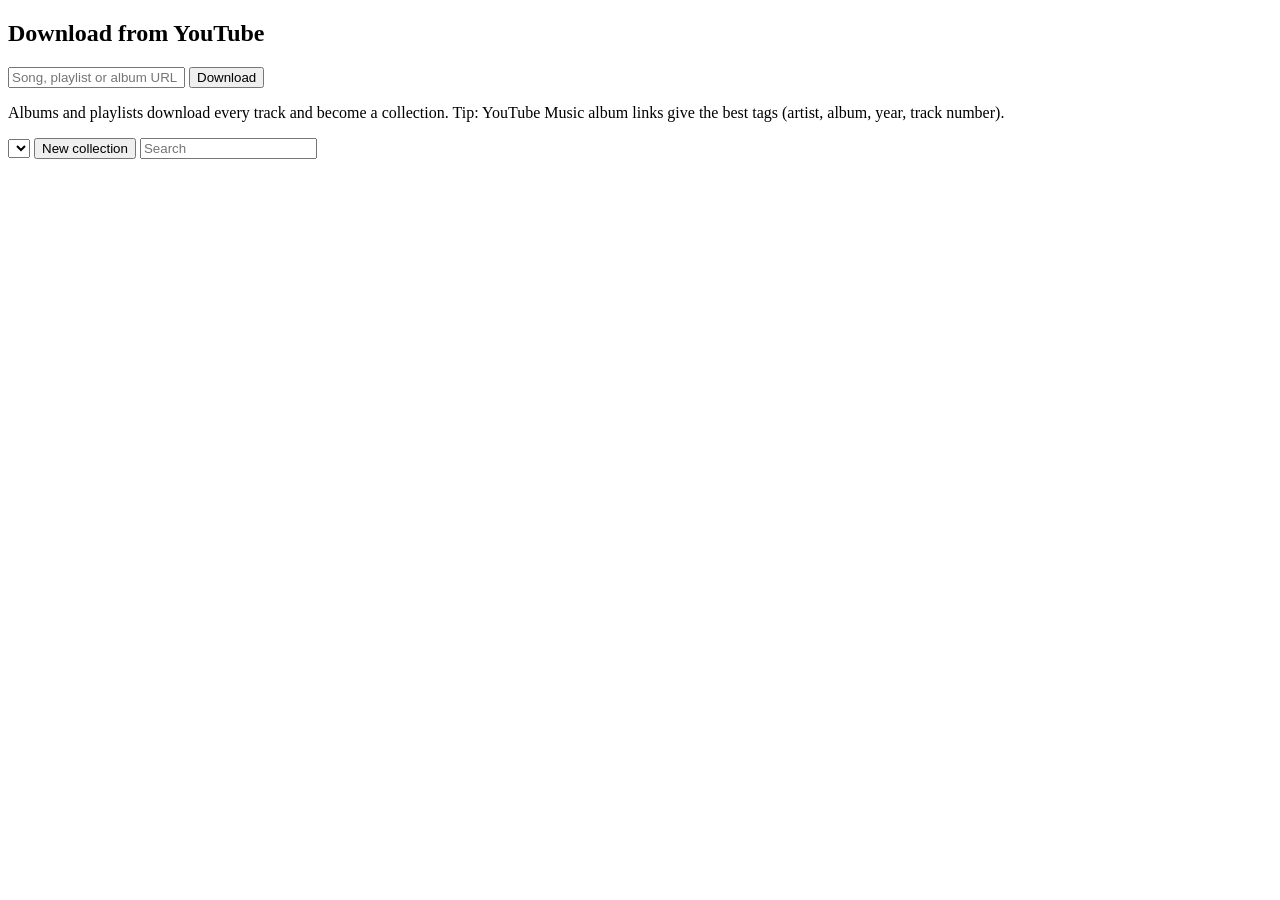
==== app/static/index.html @ 7b0f3861 "Audio Workstation: self-hosted song downloader, stem splitter and mixer One Docker container: yt-dlp" ====
<!doctype html>
<html lang="en">
<head>
<meta charset="utf-8"><meta name="viewport" content="width=device-width, initial-scale=1">
<title>Audio Workstation</title>
<link rel="stylesheet" href="/static/style.css">
<script src="/static/common.js"></script>
</head>
<body>
<main>
  <section class="panel">
    <h2>Download from YouTube</h2>
    <form id="dl" class="row">
      <input id="url" type="url" class="grow" required placeholder="Song, playlist or album URL (YouTube or YouTube Music)">
      <button class="primary">Download</button>
    </form>
    <p class="muted">Albums and playlists download every track and become a collection. Tip: YouTube Music album links give the best tags (artist, album, year, track number).</p>
    <div id="active"></div>
  </section>

  <section class="panel">
    <div class="row" style="margin-bottom:8px">
      <select id="filter"></select>
      <button id="newCol">New collection</button>
      <button id="delCol" class="danger" hidden>Delete collection</button>
      <span class="grow"></span>
      <input id="search" type="text" placeholder="Search">
    </div>
    <div id="songs"></div>
  </section>
</main>

<dialog id="edit">
  <form method="dialog" id="editForm">
    <h2>Edit details</h2>
    <label>Title <input name="title"></label>
    <label>Artist <input name="artist"></label>
    <label>Album <input name="album"></label>
    <div class="row">
      <label class="grow">Year <input name="year"></label>
      <label class="grow">Track # <input name="track"></label>
    </div>
    <label>Genre <input name="genre"></label>
    <p class="muted">Saved into the MP3 file's tags too.</p>
    <div class="row"><span class="grow"></span><button value="cancel" formnovalidate>Cancel</button><button class="primary" value="save">Save</button></div>
  </form>
</dialog>

<script>
header("library");
let songs = [], collections = {}, editing = null, lastData = "";
const $ = id => document.getElementById(id);

async function load() {
  const [newSongs, newCols, jobs] = await Promise.all([api("/api/songs"), api("/api/collections"), api("/api/jobs")]);
  const data = JSON.stringify([newSongs, newCols, jobs]);
  if (data === lastData) return;  // re-rendering would close an open dropdown
  lastData = data; songs = newSongs; collections = newCols;
  $("active").innerHTML = jobs.filter(j => j.kind === "download" && j.status !== "done").map(j =>
    `<p class="muted">${j.status === "error" ? "❌" : "⏳"} ${esc(j.target)} — ${esc(j.status === "error" ? j.message : j.message || j.status)}</p>`).join("");
  render();
}

function render() {
  const current = $("filter").value;
  $("filter").innerHTML = `<option value="">All songs (${songs.length})</option>` +
    Object.entries(collections).map(([n, ids]) => `<option value="${esc(n)}">${esc(n)} (${ids.length})</option>`).join("");
  $("filter").value = current in collections ? current : "";
  const col = $("filter").value;
  $("delCol").hidden = !col;
  const q = $("search").value.toLowerCase();
  const list = songs.filter(s => (!col || collections[col].includes(s.id)) &&
    (!q || `${s.title} ${s.artist} ${s.album}`.toLowerCase().includes(q)));
  const options = Object.keys(collections).map(n => `<option value="${esc(n)}">${esc(n)}</option>`).join("");
  $("songs").innerHTML = list.map(s => `
    <div class="song">
      ${s.has_cover ? `<img class="cover" src="/media/${enc(s.id)}/cover.jpg" alt="">` : `<div class="cover"></div>`}
      <div class="grow">
        <div class="title"><a href="/song?id=${enc(s.id)}">${esc(s.title || s.id)}</a></div>
        <div class="muted">${esc([s.artist, s.album, s.year].filter(Boolean).join(" · "))}
          ${s.stems.length ? ` · ${s.stems.length} tracks` : ""}</div>
      </div>
      ${jobBadge(s.job)}
      ${col ? `<button data-act="uncol" data-id="${esc(s.id)}">Remove from collection</button>` :
        `<select data-act="col" data-id="${esc(s.id)}"><option value="">+ Collection</option>${options}</select>`}
      <button data-act="edit" data-id="${esc(s.id)}">Edit</button>
      <button data-act="del" data-id="${esc(s.id)}" class="danger">Delete</button>
    </div>`).join("") || `<p class="muted">No songs yet. Paste a YouTube link above.</p>`;
}

$("dl").onsubmit = async e => {
  e.preventDefault();
  try { await api("/api/download", { method: "POST", body: { url: $("url").value } }); $("url").value = ""; load(); }
  catch (err) { alert(err.message); }
};
$("filter").onchange = render;
$("search").oninput = render;
$("newCol").onclick = async () => {
  const name = prompt("Collection name");
  if (!name) return;
  const res = await api("/api/collections", { method: "POST", body: { name } });
  await load(); $("filter").value = res.name; render();
};
$("delCol").onclick = async () => {
  const name = $("filter").value;
  if (!confirm(`Delete collection "${name}"? The songs stay in your library.`)) return;
  await api(`/api/collections/${enc(name)}`, { method: "DELETE" }); $("filter").value = ""; load();
};

$("songs").onclick = async e => {
  const { act, id } = e.target.dataset;
  try {
    if (act === "del" && confirm("Delete this song and all its tracks?")) {
      await api(`/api/songs/${enc(id)}`, { method: "DELETE" }); load();
    } else if (act === "uncol") {
      await api(`/api/collections/${enc($("filter").value)}/songs/${enc(id)}`, { method: "DELETE" }); load();
    } else if (act === "edit") {
      editing = songs.find(s => s.id === id);
      for (const input of $("editForm").querySelectorAll("input")) input.value = editing[input.name] ?? "";
      $("edit").showModal();
    }
  } catch (err) { alert(err.message); }
};
$("songs").onchange = async e => {
  const { act, id } = e.target.dataset;
  if (act === "col" && e.target.value) {
    await api(`/api/collections/${enc(e.target.value)}/songs/${enc(id)}`, { method: "PUT" }); load();
  }
};
$("edit").onclose = async () => {
  if ($("edit").returnValue !== "save") return;
  const body = Object.fromEntries(new FormData($("editForm")));
  try { await api(`/api/songs/${enc(editing.id)}`, { method: "PATCH", body }); load(); } catch (err) { alert(err.message); }
};

load();
setInterval(() => { if (!$("edit").open) load(); }, 3000);
</script>
</body>
</html>
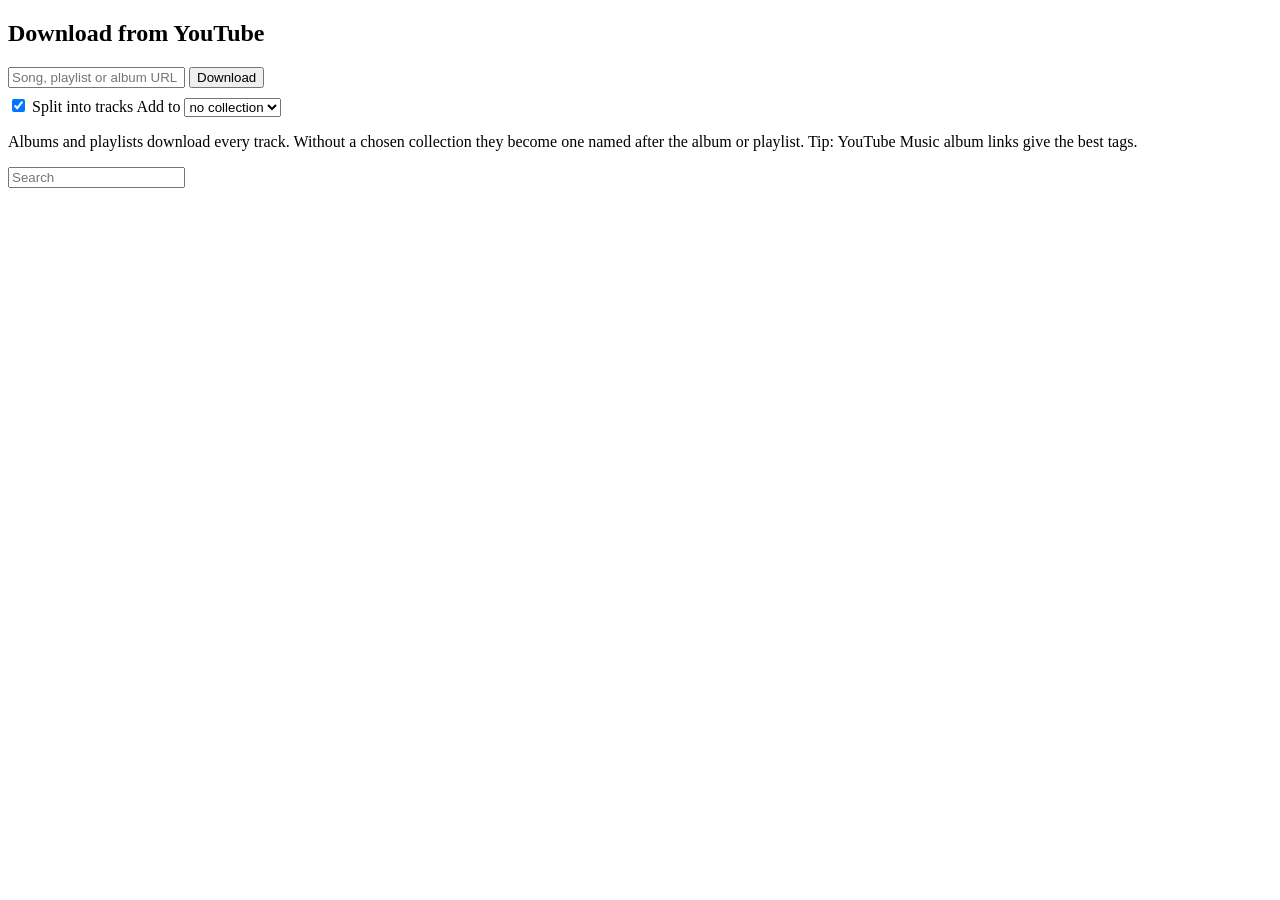
==== commit 2b086b1e: "Download options, backing-track export, collections sidebar, job history controls - Download form: "" ====
--- a/app/static/index.html
+++ b/app/static/index.html
@@ -7,130 +7,162 @@
 <script src="/static/common.js"></script>
 </head>
 <body>
-<main>
-  <section class="panel">
-    <h2>Download from YouTube</h2>
-    <form id="dl" class="row">
-      <input id="url" type="url" class="grow" required placeholder="Song, playlist or album URL (YouTube or YouTube Music)">
-      <button class="primary">Download</button>
-    </form>
-    <p class="muted">Albums and playlists download every track and become a collection. Tip: YouTube Music album links give the best tags (artist, album, year, track number).</p>
-    <div id="active"></div>
-  </section>
+<main class="layout">
+  <nav class="panel side" id="side"></nav>
 
-  <section class="panel">
-    <div class="row" style="margin-bottom:8px">
-      <select id="filter"></select>
-      <button id="newCol">New collection</button>
-      <button id="delCol" class="danger" hidden>Delete collection</button>
-      <span class="grow"></span>
-      <input id="search" type="text" placeholder="Search">
-    </div>
-    <div id="songs"></div>
-  </section>
+  <div>
+    <section class="panel">
+      <h2>Download from YouTube</h2>
+      <form id="dl">
+        <div class="row">
+          <input id="url" type="url" class="grow" required placeholder="Song, playlist or album URL (YouTube or YouTube Music)">
+          <button class="primary">Download</button>
+        </div>
+        <div class="row" style="margin-top:8px">
+          <label class="row"><input type="checkbox" id="split" checked> Split into tracks</label>
+          <label class="row">Add to <select id="dlCol"><option value="">no collection</option></select></label>
+        </div>
+      </form>
+      <p class="muted">Albums and playlists download every track. Without a chosen collection they become one named after the album or playlist. Tip: YouTube Music album links give the best tags.</p>
+      <div id="active"></div>
+    </section>
+
+    <section class="panel">
+      <div class="row" style="margin-bottom:8px">
+        <h2 class="grow" style="margin:0" id="heading"></h2>
+        <button id="delCol" class="danger" hidden>Delete collection</button>
+        <input id="search" type="text" placeholder="Search">
+      </div>
+      <div id="songs"></div>
+    </section>
+  </div>
 </main>
 
 <dialog id="edit">
   <form method="dialog" id="editForm">
     <h2>Edit details</h2>
     <label>Title <input name="title"></label>
-    <label>Artist <input name="artist"></label>
-    <label>Album <input name="album"></label>
+    <label>Artist <input name="artist" list="dl-artist"></label>
+    <label>Album <input name="album" list="dl-album"></label>
     <div class="row">
-      <label class="grow">Year <input name="year"></label>
+      <label class="grow">Year <input name="year" list="dl-year"></label>
       <label class="grow">Track # <input name="track"></label>
     </div>
-    <label>Genre <input name="genre"></label>
-    <p class="muted">Saved into the MP3 file's tags too.</p>
+    <label>Genre <input name="genre" list="dl-genre"></label>
+    <p class="muted">Start typing to search existing values, or enter a new one. Saved into the MP3 tags too.</p>
     <div class="row"><span class="grow"></span><button value="cancel" formnovalidate>Cancel</button><button class="primary" value="save">Save</button></div>
   </form>
+  <datalist id="dl-artist"></datalist><datalist id="dl-album"></datalist>
+  <datalist id="dl-year"></datalist><datalist id="dl-genre"></datalist>
+</dialog>
+
+<dialog id="colDialog">
+  <h2 id="colTitle">Collections</h2>
+  <div id="colList"></div>
+  <p class="muted" id="colEmpty" hidden>No collections yet. Create one with "+ New collection" in the sidebar.</p>
+  <form method="dialog" class="row"><span class="grow"></span><button class="primary">Done</button></form>
 </dialog>
 
 <script>
 header("library");
-let songs = [], collections = {}, editing = null, lastData = "";
+let songs = [], collections = {}, current = "", editing = null, colSong = null, lastData = "";
 const $ = id => document.getElementById(id);
 
 async function load() {
-  const [newSongs, newCols, jobs] = await Promise.all([api("/api/songs"), api("/api/collections"), api("/api/jobs")]);
-  const data = JSON.stringify([newSongs, newCols, jobs]);
-  if (data === lastData) return;  // re-rendering would close an open dropdown
+  const [newSongs, newCols, jobs, values] = await Promise.all([api("/api/songs"), api("/api/collections"), api("/api/jobs"), api("/api/values")]);
+  const data = JSON.stringify([newSongs, newCols, jobs, values]);
+  if (data === lastData) return;  // re-rendering would reset open controls
   lastData = data; songs = newSongs; collections = newCols;
   $("active").innerHTML = jobs.filter(j => j.kind === "download" && j.status !== "done").map(j =>
     `<p class="muted">${j.status === "error" ? "❌" : "⏳"} ${esc(j.target)} — ${esc(j.status === "error" ? j.message : j.message || j.status)}</p>`).join("");
+  for (const key of ["artist", "album", "year", "genre"])
+    $("dl-" + key).innerHTML = values[key].map(v => `<option value="${esc(v)}">`).join("");
   render();
 }
 
 function render() {
-  const current = $("filter").value;
-  $("filter").innerHTML = `<option value="">All songs (${songs.length})</option>` +
-    Object.entries(collections).map(([n, ids]) => `<option value="${esc(n)}">${esc(n)} (${ids.length})</option>`).join("");
-  $("filter").value = current in collections ? current : "";
-  const col = $("filter").value;
-  $("delCol").hidden = !col;
+  if (!(current in collections)) current = "";
+  const names = Object.keys(collections);
+  $("side").innerHTML = [`<a href="#" data-col="" class="${current ? "" : "on"}">All songs <span class="muted">${songs.length}</span></a>`,
+    ...names.map(n => `<a href="#" data-col="${esc(n)}" class="${n === current ? "on" : ""}">${esc(n)} <span class="muted">${collections[n].length}</span></a>`),
+    `<a href="#" data-new="1" class="muted">+ New collection</a>`].join("");
+  const dlCol = $("dlCol").value;
+  $("dlCol").innerHTML = `<option value="">no collection</option>` + names.map(n => `<option value="${esc(n)}">${esc(n)}</option>`).join("");
+  $("dlCol").value = names.includes(dlCol) ? dlCol : (current || "");
+  $("heading").textContent = current || "All songs";
+  $("delCol").hidden = !current;
+
   const q = $("search").value.toLowerCase();
-  const list = songs.filter(s => (!col || collections[col].includes(s.id)) &&
+  const list = songs.filter(s => (!current || collections[current].includes(s.id)) &&
     (!q || `${s.title} ${s.artist} ${s.album}`.toLowerCase().includes(q)));
-  const options = Object.keys(collections).map(n => `<option value="${esc(n)}">${esc(n)}</option>`).join("");
   $("songs").innerHTML = list.map(s => `
     <div class="song">
       ${s.has_cover ? `<img class="cover" src="/media/${enc(s.id)}/cover.jpg" alt="">` : `<div class="cover"></div>`}
       <div class="grow">
         <div class="title"><a href="/song?id=${enc(s.id)}">${esc(s.title || s.id)}</a></div>
         <div class="muted">${esc([s.artist, s.album, s.year].filter(Boolean).join(" · "))}
-          ${s.stems.length ? ` · ${s.stems.length} tracks` : ""}</div>
+          ${s.stems.length ? ` · ${s.stems.length} tracks` : s.job ? "" : " · not split"}</div>
       </div>
       ${jobBadge(s.job)}
-      ${col ? `<button data-act="uncol" data-id="${esc(s.id)}">Remove from collection</button>` :
-        `<select data-act="col" data-id="${esc(s.id)}"><option value="">+ Collection</option>${options}</select>`}
+      <button data-act="collections" data-id="${esc(s.id)}">Collections${s.collections.length ? ` (${s.collections.length})` : ""}</button>
       <button data-act="edit" data-id="${esc(s.id)}">Edit</button>
-      <button data-act="del" data-id="${esc(s.id)}" class="danger">Delete</button>
-    </div>`).join("") || `<p class="muted">No songs yet. Paste a YouTube link above.</p>`;
+    </div>`).join("") || `<p class="muted">${current ? "This collection is empty. Use a song's Collections button to add it." : "No songs yet. Paste a YouTube link above."}</p>`;
+  if (colSong) renderColDialog();
+}
+
+function renderColDialog() {
+  colSong = songs.find(s => s.id === colSong.id) || colSong;
+  $("colTitle").textContent = `Collections · ${colSong.title || colSong.id}`;
+  const names = Object.keys(collections);
+  $("colEmpty").hidden = names.length > 0;
+  $("colList").innerHTML = names.map(n => `<label class="row"><input type="checkbox" value="${esc(n)}" ${colSong.collections.includes(n) ? "checked" : ""}> ${esc(n)}</label>`).join("");
 }
 
 $("dl").onsubmit = async e => {
   e.preventDefault();
-  try { await api("/api/download", { method: "POST", body: { url: $("url").value } }); $("url").value = ""; load(); }
-  catch (err) { alert(err.message); }
+  try {
+    await api("/api/download", { method: "POST", body: { url: $("url").value, split: $("split").checked, collection: $("dlCol").value || null } });
+    $("url").value = ""; load();
+  } catch (err) { alert(err.message); }
 };
-$("filter").onchange = render;
 $("search").oninput = render;
-$("newCol").onclick = async () => {
-  const name = prompt("Collection name");
-  if (!name) return;
-  const res = await api("/api/collections", { method: "POST", body: { name } });
-  await load(); $("filter").value = res.name; render();
+$("side").onclick = async e => {
+  const a = e.target.closest("a"); if (!a) return;
+  e.preventDefault();
+  if (a.dataset.new) {
+    const name = prompt("Collection name");
+    if (!name) return;
+    const res = await api("/api/collections", { method: "POST", body: { name } });
+    current = res.name; lastData = ""; await load();
+  } else { current = a.dataset.col; render(); }
 };
 $("delCol").onclick = async () => {
-  const name = $("filter").value;
-  if (!confirm(`Delete collection "${name}"? The songs stay in your library.`)) return;
-  await api(`/api/collections/${enc(name)}`, { method: "DELETE" }); $("filter").value = ""; load();
+  if (!confirm(`Delete collection "${current}"? The songs stay in your library.`)) return;
+  await api(`/api/collections/${enc(current)}`, { method: "DELETE" }); current = ""; lastData = ""; load();
 };
 
-$("songs").onclick = async e => {
+$("songs").onclick = e => {
   const { act, id } = e.target.dataset;
-  try {
-    if (act === "del" && confirm("Delete this song and all its tracks?")) {
-      await api(`/api/songs/${enc(id)}`, { method: "DELETE" }); load();
-    } else if (act === "uncol") {
-      await api(`/api/collections/${enc($("filter").value)}/songs/${enc(id)}`, { method: "DELETE" }); load();
-    } else if (act === "edit") {
-      editing = songs.find(s => s.id === id);
-      for (const input of $("editForm").querySelectorAll("input")) input.value = editing[input.name] ?? "";
-      $("edit").showModal();
-    }
-  } catch (err) { alert(err.message); }
-};
-$("songs").onchange = async e => {
-  const { act, id } = e.target.dataset;
-  if (act === "col" && e.target.value) {
-    await api(`/api/collections/${enc(e.target.value)}/songs/${enc(id)}`, { method: "PUT" }); load();
+  if (act === "edit") {
+    editing = songs.find(s => s.id === id);
+    for (const input of $("editForm").querySelectorAll("input")) input.value = editing[input.name] ?? "";
+    $("edit").showModal();
+  } else if (act === "collections") {
+    colSong = songs.find(s => s.id === id);
+    renderColDialog();
+    $("colDialog").showModal();
   }
 };
+$("colList").onchange = async e => {
+  const name = e.target.value, method = e.target.checked ? "PUT" : "DELETE";
+  try { await api(`/api/collections/${enc(name)}/songs/${enc(colSong.id)}`, { method }); lastData = ""; load(); }
+  catch (err) { alert(err.message); e.target.checked = !e.target.checked; }
+};
+$("colDialog").onclose = () => { colSong = null; };
 $("edit").onclose = async () => {
   if ($("edit").returnValue !== "save") return;
   const body = Object.fromEntries(new FormData($("editForm")));
-  try { await api(`/api/songs/${enc(editing.id)}`, { method: "PATCH", body }); load(); } catch (err) { alert(err.message); }
+  try { await api(`/api/songs/${enc(editing.id)}`, { method: "PATCH", body }); lastData = ""; load(); } catch (err) { alert(err.message); }
 };
 
 load();
